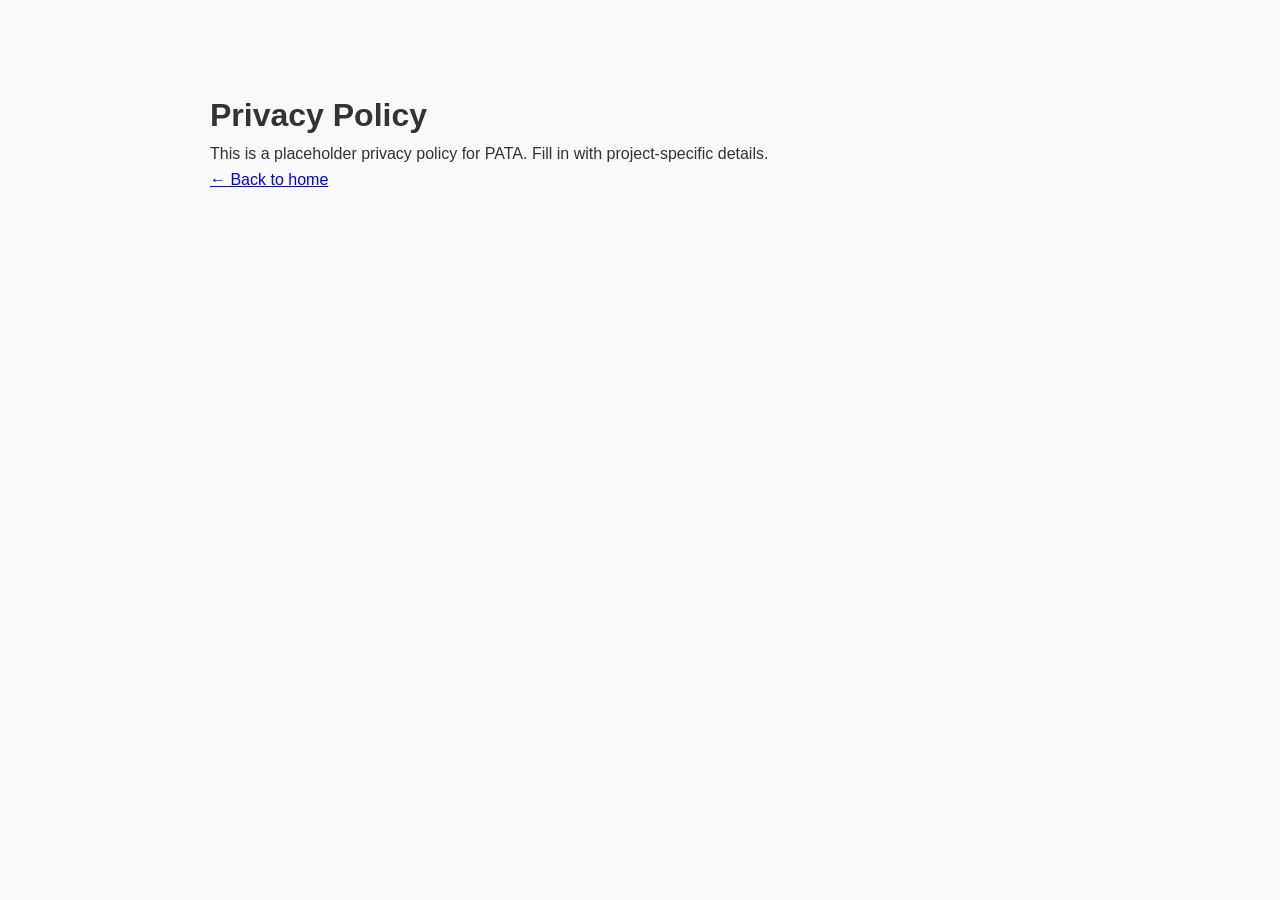
==== privacy.html @ 0b848e9a "chore: add static site scaffold, copilot instructions, and demo pages" ====
<!doctype html>
<html lang="en">
<head>
  <meta charset="utf-8" />
  <meta name="viewport" content="width=device-width,initial-scale=1" />
  <title>Privacy Policy — PATA</title>
  <link rel="stylesheet" href="/style.css" />
</head>
<body>
  <a class="skip" href="#content">Skip to content</a>
  <main id="content" class="section">
    <h1>Privacy Policy</h1>
    <p>This is a placeholder privacy policy for PATA. Fill in with project-specific details.</p>
    <p><a href="/index.html">← Back to home</a></p>
  </main>
</body>
</html>
---- style.css ----
:root {
  --muted-foreground: 0 0% 38%;
}
.dark {
  --muted-foreground: 0 0% 65%;
}

* {
  margin: 0;
  padding: 0;
  box-sizing: border-box;
  font-family: Arial, Helvetica, sans-serif;
}

body {
  background: #f9f9f9;
  color: #333;
  line-height: 1.6;
  -webkit-font-smoothing:antialiased;
}

.skip{
  position: absolute;
  left: -9999px;
  top: auto;
  width: 1px;
  height: 1px;
  overflow: hidden;
}
.skip:focus{
  left: 10px;
  top: 10px;
  width: auto;
  height: auto;
  background: #fff;
  padding: 6px 10px;
  border-radius: 4px;
  box-shadow: 0 1px 6px rgba(0,0,0,0.2);
}

.hero {
  background: linear-gradient(135deg, #0f766e, #065f46);
  color: white;
  padding: 80px 20px;
  text-align: center;
  background-image: url('assets/africa.svg');
  background-repeat: no-repeat;
  background-position: center right;
  background-size: 320px;
}

.hero h1 {
  font-size: 3rem;
}

.tagline {
  margin: 10px 0 20px;
  font-style: italic;
}

.btn {
  display: inline-block;
  padding: 10px 20px;
  background: white;
  color: #065f46;
  text-decoration: none;
  border-radius: 5px;
  font-weight: bold;
  transition: transform .12s ease, opacity .12s ease;
}

.btn:hover{
  opacity: .95;
  transform: translateY(-2px);
}
.btn:focus{
  outline: 3px solid #b7f5e9;
  outline-offset: 3px;
}

.section {
  padding: 50px 20px;
  max-width: 900px;
  margin: 40px auto;
}

.section h2 {
  margin-bottom: 15px;
  color: #065f46;
}

ul li {
  margin: 8px 0;
}

.site-footer{
  border-top: 1px solid hsl(var(--muted-foreground) / 0.12);
  background: #fff;
}
.footer-inner{
  max-width: 1100px;
  margin: 0 auto;
  padding: 24px 20px;
  display:flex;
  align-items:center;
  justify-content:space-between;
  gap:16px;
  color: hsl(var(--muted-foreground));
  font-size: 0.95rem;
}
.footer-links{display:flex;gap:18px}
.footer-links a{color:inherit;text-decoration:none}
.footer-links a:hover{text-decoration:underline}

@media (max-width:720px){
  .hero{background-size:180px;background-position:center bottom;padding:56px 16px}
  .footer-inner{flex-direction:column;align-items:center}
}
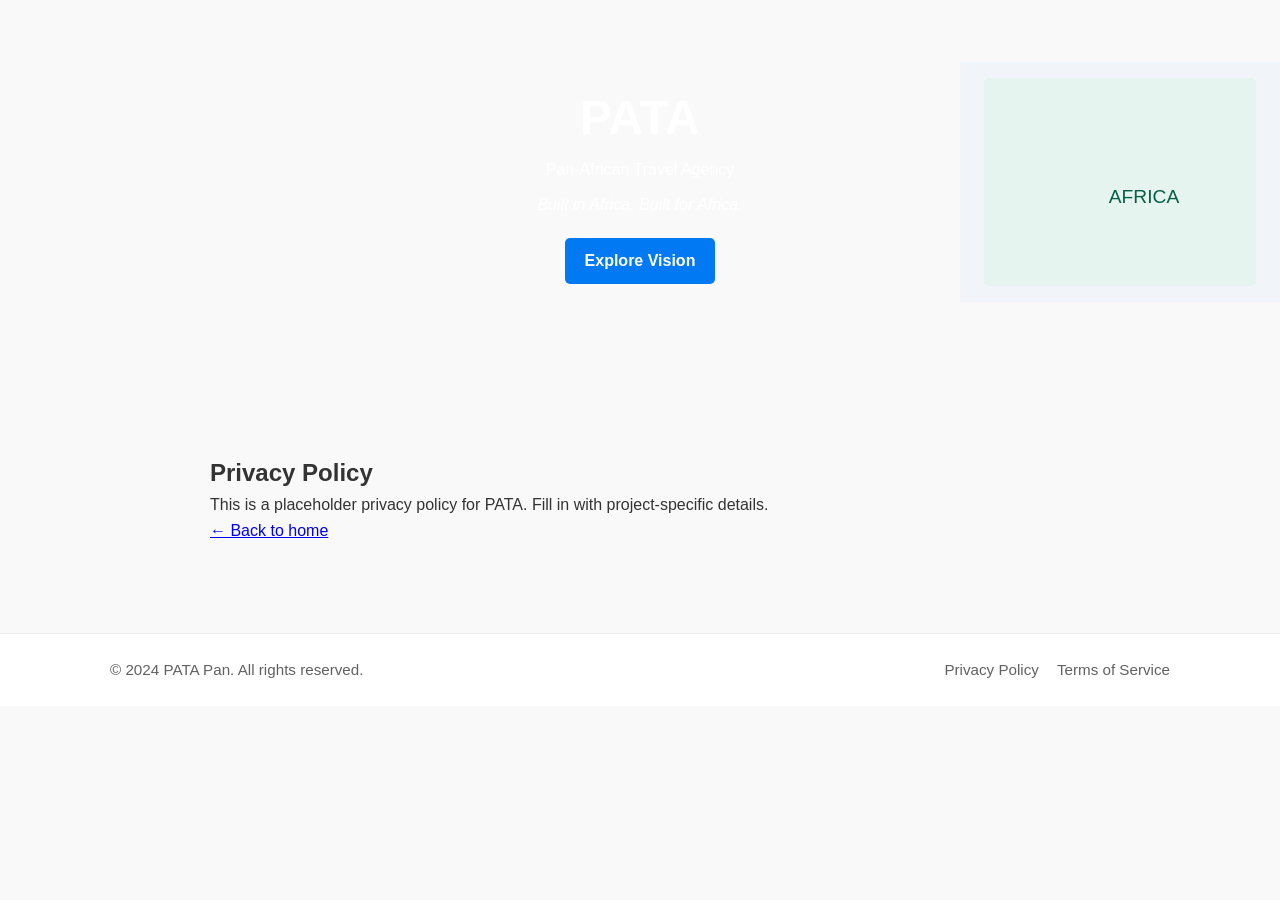
==== commit b7231c9d: "chore: standardize privacy/terms pages to site layout" ====
--- a/privacy.html
+++ b/privacy.html
@@ -1,17 +1,39 @@
 <!doctype html>
 <html lang="en">
 <head>
-  <meta charset="utf-8" />
-  <meta name="viewport" content="width=device-width,initial-scale=1" />
-  <title>Privacy Policy — PATA</title>
-  <link rel="stylesheet" href="/style.css" />
+	<meta charset="utf-8" />
+	<meta name="viewport" content="width=device-width,initial-scale=1" />
+	<meta name="description" content="Privacy policy for PATA — Pan-African Travel Agency." />
+	<title>Privacy Policy — PATA</title>
+	<link rel="stylesheet" href="/style.css" />
 </head>
 <body>
-  <a class="skip" href="#content">Skip to content</a>
-  <main id="content" class="section">
-    <h1>Privacy Policy</h1>
-    <p>This is a placeholder privacy policy for PATA. Fill in with project-specific details.</p>
-    <p><a href="/index.html">← Back to home</a></p>
-  </main>
+	<a class="skip" href="#main">Skip to content</a>
+
+	<header class="hero" role="banner">
+		<h1>PATA</h1>
+		<p>Pan-African Travel Agency</p>
+		<p class="tagline">Built in Africa. Built for Africa.</p>
+		<a href="/index.html#about" class="btn">Explore Vision</a>
+	</header>
+
+	<main id="main">
+		<section class="section">
+			<h1>Privacy Policy</h1>
+			<p>This is a placeholder privacy policy for PATA. Fill in with project-specific details.</p>
+			<p><a href="/index.html">← Back to home</a></p>
+		</section>
+	</main>
+
+	<footer class="site-footer" role="contentinfo">
+		<div class="footer-inner">
+			<p>© 2024 PATA Pan. All rights reserved.</p>
+			<div class="footer-links">
+				<a href="/privacy.html" data-testid="link-privacy">Privacy Policy</a>
+				<a href="/terms.html" data-testid="link-terms">Terms of Service</a>
+			</div>
+		</div>
+	</footer>
 </body>
 </html>
+
--- a/style.css
+++ b/style.css
@@ -3,6 +3,13 @@
 }
 .dark {
   --muted-foreground: 0 0% 65%;
+}
+
+/* Brand colors (updated to match Replit dev highlight) */
+:root{
+  --accent: #0079F2; /* primary highlight */
+  --accent-weak: rgba(0,121,242,0.08);
+  --brand-dark: #065f46; /* fallback/secondary */
 }
 
 * {
@@ -39,7 +46,7 @@
 }
 
 .hero {
-  background: linear-gradient(135deg, #0f766e, #065f46);
+  background: linear-gradient(135deg, #0f766e, var(--brand-dark));
   color: white;
   padding: 80px 20px;
   text-align: center;
@@ -61,8 +68,8 @@
 .btn {
   display: inline-block;
   padding: 10px 20px;
-  background: white;
-  color: #065f46;
+  background: var(--accent);
+  color: white;
   text-decoration: none;
   border-radius: 5px;
   font-weight: bold;
@@ -74,7 +81,7 @@
   transform: translateY(-2px);
 }
 .btn:focus{
-  outline: 3px solid #b7f5e9;
+  outline: 3px solid color-mix(in srgb, var(--accent) 18%, white);
   outline-offset: 3px;
 }
 
@@ -96,6 +103,7 @@
 .site-footer{
   border-top: 1px solid hsl(var(--muted-foreground) / 0.12);
   background: #fff;
+  color: hsl(var(--muted-foreground));
 }
 .footer-inner{
   max-width: 1100px;
@@ -116,3 +124,29 @@
   .hero{background-size:180px;background-position:center bottom;padding:56px 16px}
   .footer-inner{flex-direction:column;align-items:center}
 }
+
+/* Tours cards */
+.tours{
+  display:grid;
+  grid-template-columns:repeat(3,1fr);
+  gap:20px;
+  margin-top:20px;
+}
+.card{
+  background: #fff;
+  border:1px solid hsl(var(--muted-foreground) / 0.06);
+  border-radius:10px;
+  padding:16px;
+  box-shadow:0 6px 18px rgba(6,95,70,0.04);
+  text-align:left;
+}
+.card img{width:100%;height:140px;object-fit:cover;border-radius:6px;margin-bottom:12px}
+.card h3{margin:0 0 8px;color:var(--brand-dark)}
+.card p{margin:0;color:hsl(var(--muted-foreground))}
+
+@media (max-width:900px){
+  .tours{grid-template-columns:repeat(2,1fr)}
+}
+@media (max-width:560px){
+  .tours{grid-template-columns:1fr}
+}
